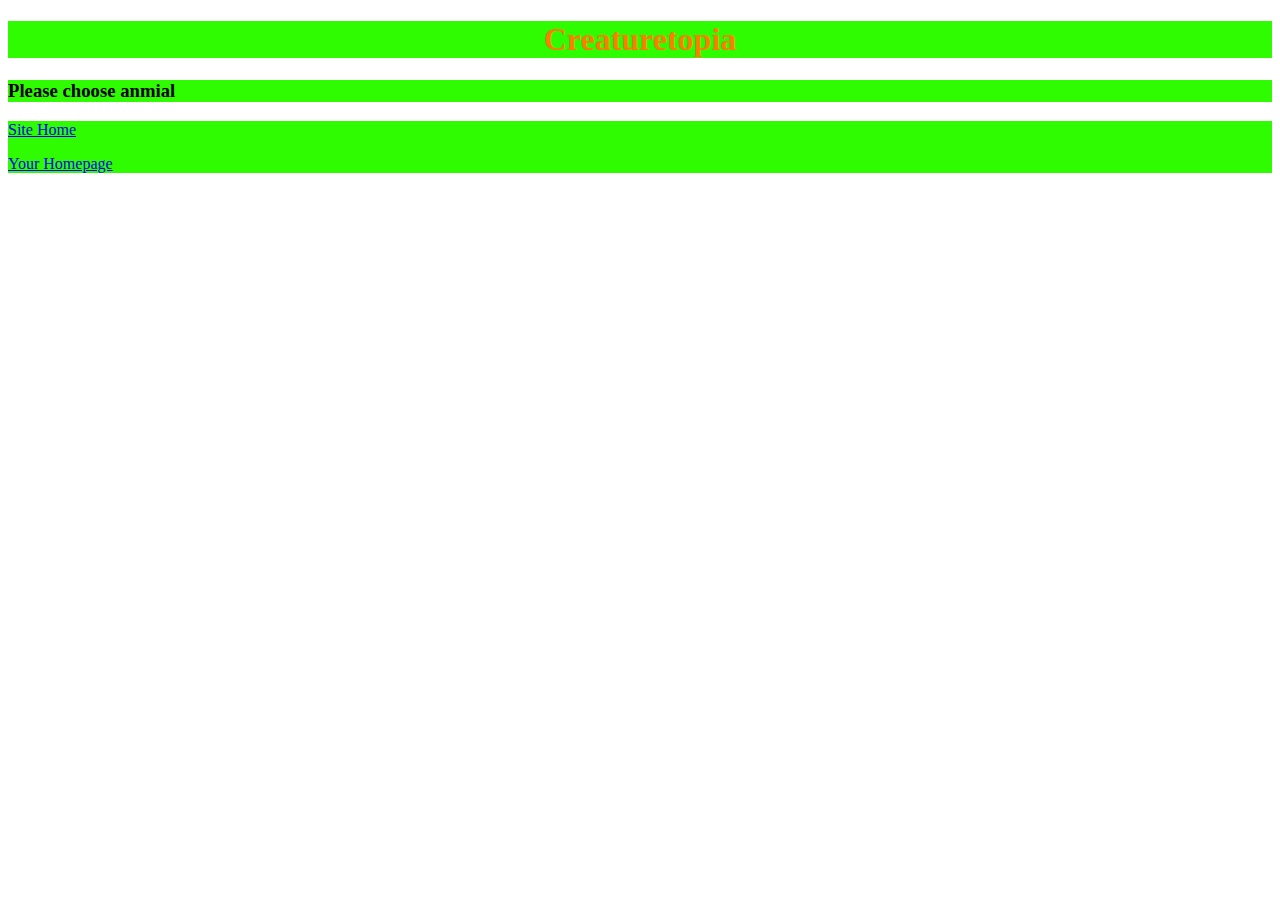
==== animal-reference.html @ 84d4a2bc "HTML and CSS from previous work" ====
<!DOCTYPE html>
<html>
    <head>
            <link rel="stylesheet" type="text/css" href="Styling.css">
            <script src="animal-reference.js" type="text/javascript"></script>
    </head>
    <body>
      <!--Heading Banner-->
      <h1 id="site-name">Creaturetopia</h1>
      <div id="petSelection" class="green-background">
          <h3>Please choose anmial</h3>
          <div id="selectorList"></div>
      </div>
      <div id="speciesInfoContainer" style="display:none">
        <!--species statistics in list with pictures where available-->
        species stats
      </div>
      <div id=return-links>
        <p><a href="./index.html">Site Home</a></p>
        <p><a href="#">Your Homepage</a></p>
      </div>
    </body>
</html>
---- Styling.css ----
#site-name{
    text-align: center;
    background-color: #2FFB01;
    color: #FB7E00;
    }
  #link{
    text-align: center;
  }
  .thin-orange-border{
    border-color: orange;
    border-width: 5px;
    border-style: solid;
  }
  .green-background{
    background-color: #2FFB01;
  }
  #smallImage{
      width: 100px;
      border-color: orange;
      border-width: 5px;
      border-style: solid;
      border-radius: 50%;
    }
  #animalIntro{
      background-color: #2FFB01;
    }
  #animalInfo{
      background-color: #2FFB01;
    }
  #button{
      text-align: center;
    }
  #form{
      background-color: #2FFB01;
    }
  #return-links{
    background-color: #2FFB01
  }
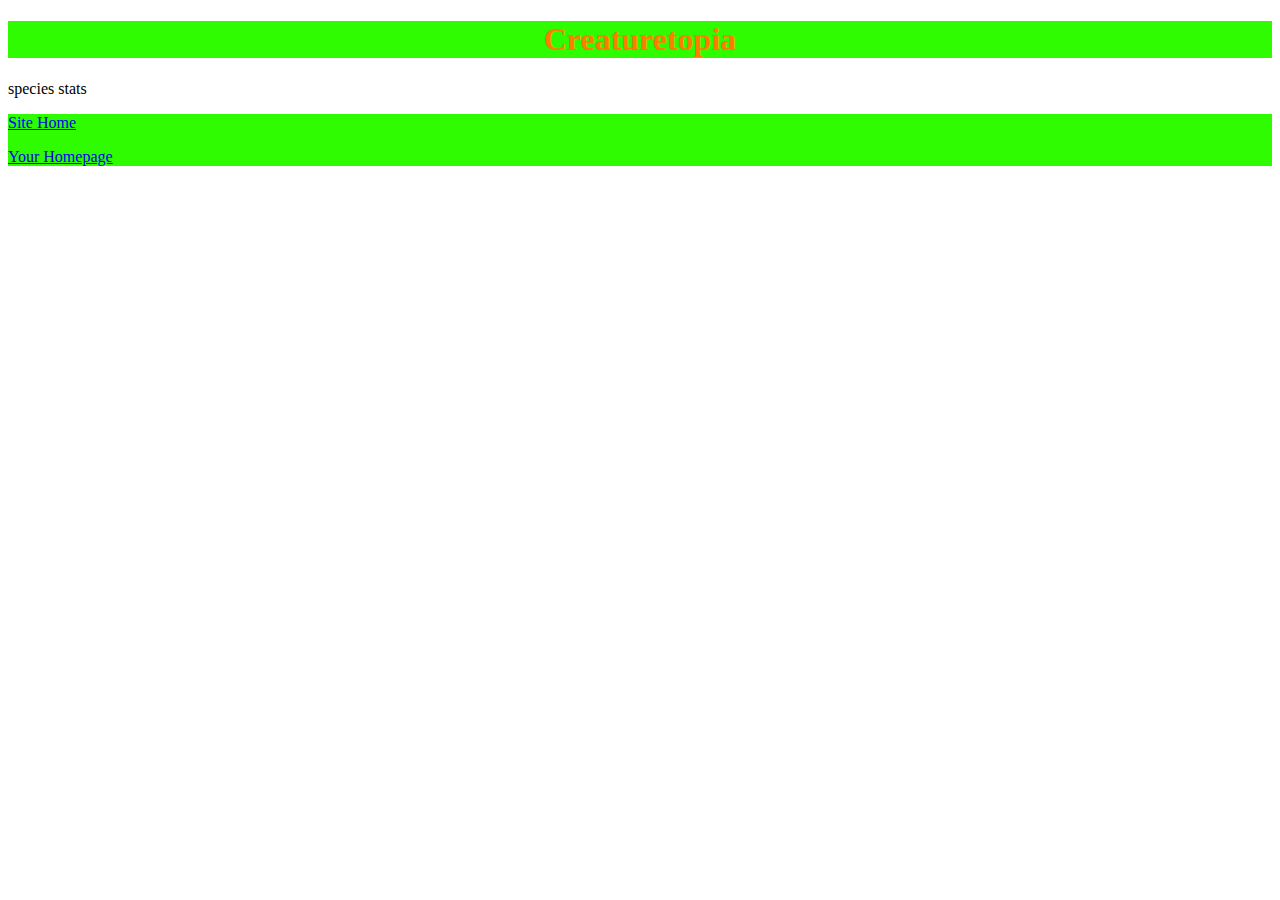
==== commit 746ededc: "remove javascript" ====
--- a/animal-reference.html
+++ b/animal-reference.html
@@ -2,16 +2,10 @@
 <html>
     <head>
             <link rel="stylesheet" type="text/css" href="Styling.css">
-            <script src="animal-reference.js" type="text/javascript"></script>
     </head>
     <body>
       <!--Heading Banner-->
       <h1 id="site-name">Creaturetopia</h1>
-      <div id="petSelection" class="green-background">
-          <h3>Please choose anmial</h3>
-          <div id="selectorList"></div>
-      </div>
-      <div id="speciesInfoContainer" style="display:none">
         <!--species statistics in list with pictures where available-->
         species stats
       </div>
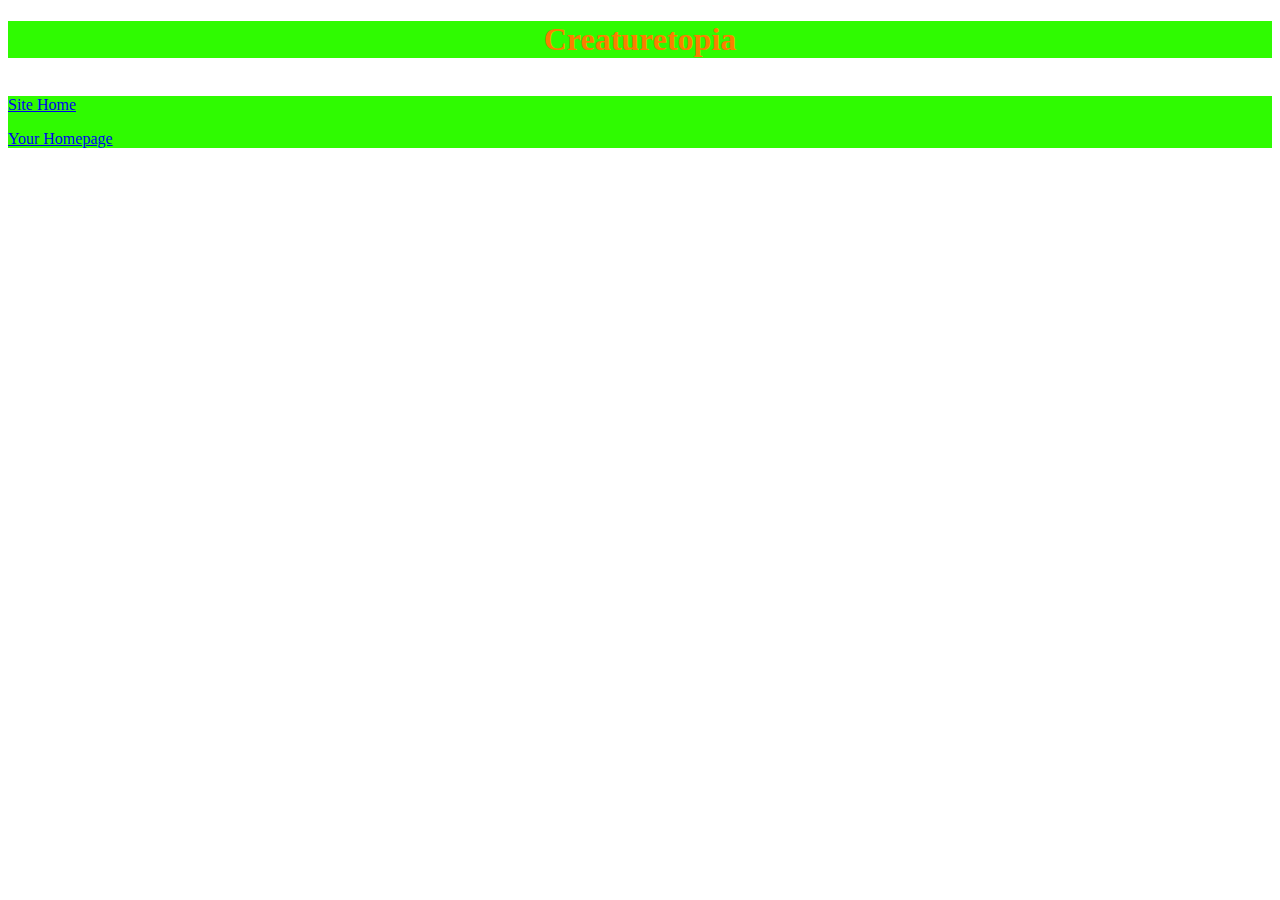
==== commit af99085e: "Added table" ====
--- a/animal-reference.html
+++ b/animal-reference.html
@@ -7,11 +7,12 @@
       <!--Heading Banner-->
       <h1 id="site-name">Creaturetopia</h1>
         <!--species statistics in list with pictures where available-->
-        species stats
+        <table>
+        </table>
       </div>
       <div id=return-links>
         <p><a href="./index.html">Site Home</a></p>
         <p><a href="#">Your Homepage</a></p>
       </div>
     </body>
-</html>+</html>
--- a/Styling.css
+++ b/Styling.css
@@ -3,36 +3,39 @@
     background-color: #2FFB01;
     color: #FB7E00;
     }
-  #link{
+#link{
     text-align: center;
   }
-  .thin-orange-border{
+.thin-orange-border{
     border-color: orange;
     border-width: 5px;
     border-style: solid;
   }
-  .green-background{
+.green-background{
     background-color: #2FFB01;
   }
-  #smallImage{
-      width: 100px;
-      border-color: orange;
-      border-width: 5px;
-      border-style: solid;
-      border-radius: 50%;
+#smallImage{
+    width: 100px;
+    border-color: orange;
+    border-width: 5px;
+    border-style: solid;
+    border-radius: 50%;
     }
-  #animalIntro{
-      background-color: #2FFB01;
+#animalIntro{
+    background-color: #2FFB01;
     }
-  #animalInfo{
-      background-color: #2FFB01;
+#animalInfo{
+    background-color: #2FFB01;
     }
-  #button{
-      text-align: center;
+#button{
+    text-align: center;
     }
-  #form{
-      background-color: #2FFB01;
+#form{
+    background-color: #2FFB01;
     }
-  #return-links{
+#return-links{
     background-color: #2FFB01
-  }+  }
+#question{
+    color: #FB7E00;
+}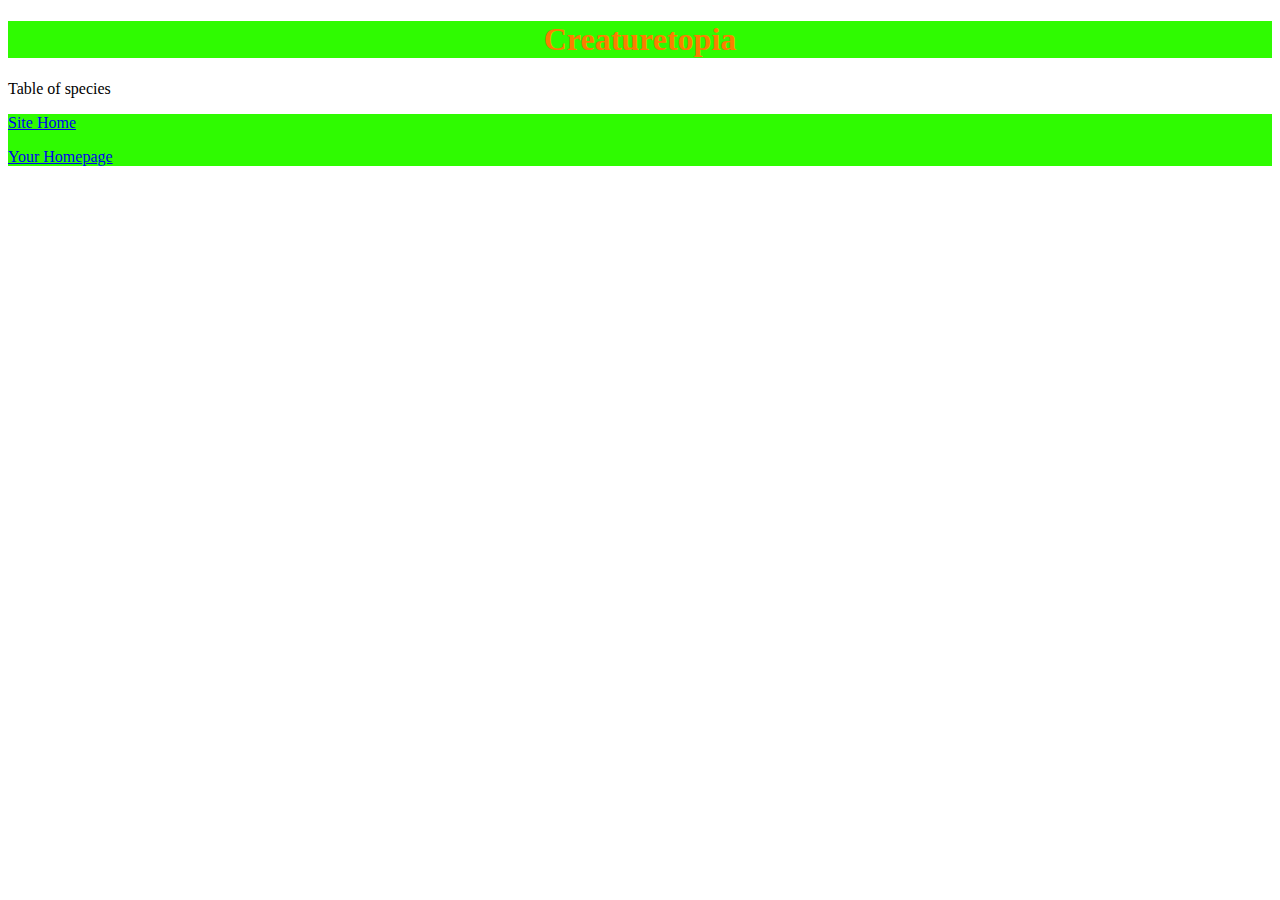
==== commit 28881ece: "adding legal text and accesskeys" ====
--- a/animal-reference.html
+++ b/animal-reference.html
@@ -7,12 +7,11 @@
       <!--Heading Banner-->
       <h1 id="site-name">Creaturetopia</h1>
         <!--species statistics in list with pictures where available-->
-        <table>
-        </table>
+        Table of species
       </div>
       <div id=return-links>
-        <p><a href="./index.html">Site Home</a></p>
-        <p><a href="#">Your Homepage</a></p>
+        <p><a href="./index.html" accesskey="h">Site Home</a></p>
+        <p><a href="#" accesskey="a">Your Homepage</a></p>
       </div>
     </body>
 </html>
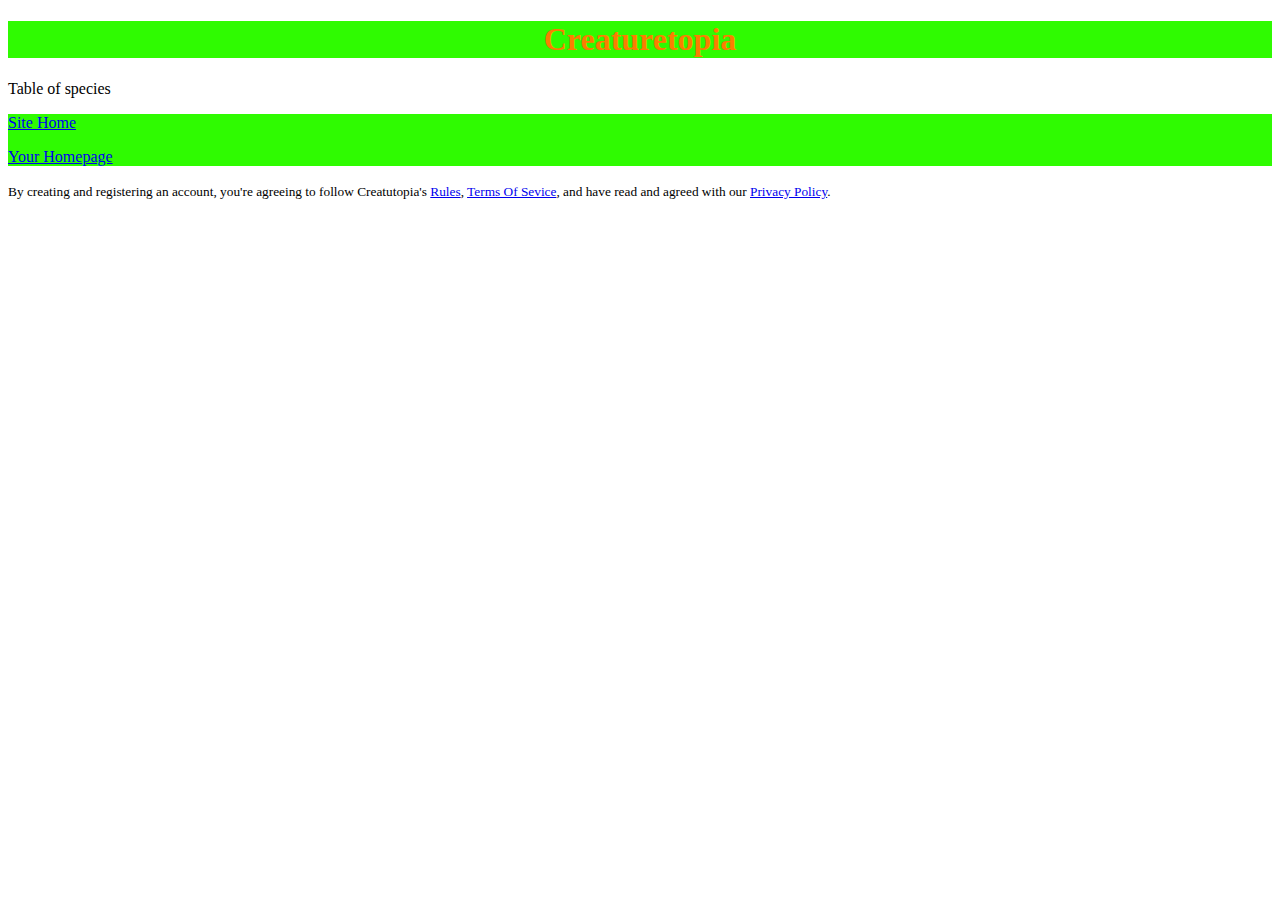
==== commit 4b3a5d40: "fix grammar mistakes" ====
--- a/animal-reference.html
+++ b/animal-reference.html
@@ -13,5 +13,12 @@
         <p><a href="./index.html" accesskey="h">Site Home</a></p>
         <p><a href="#" accesskey="a">Your Homepage</a></p>
       </div>
+      <footer id="legalities">
+          <p>
+            <small>
+            By creating and registering an account, you're agreeing to follow Creatutopia's <a href="#" accesskey="r">Rules</a>, <a href="#" accesskey="t">Terms Of Sevice</a>, and have read and agreed with our <a href="./privacy_policy.html">Privacy Policy</a>.
+            </small>
+          </p>
+      </footer>
     </body>
 </html>
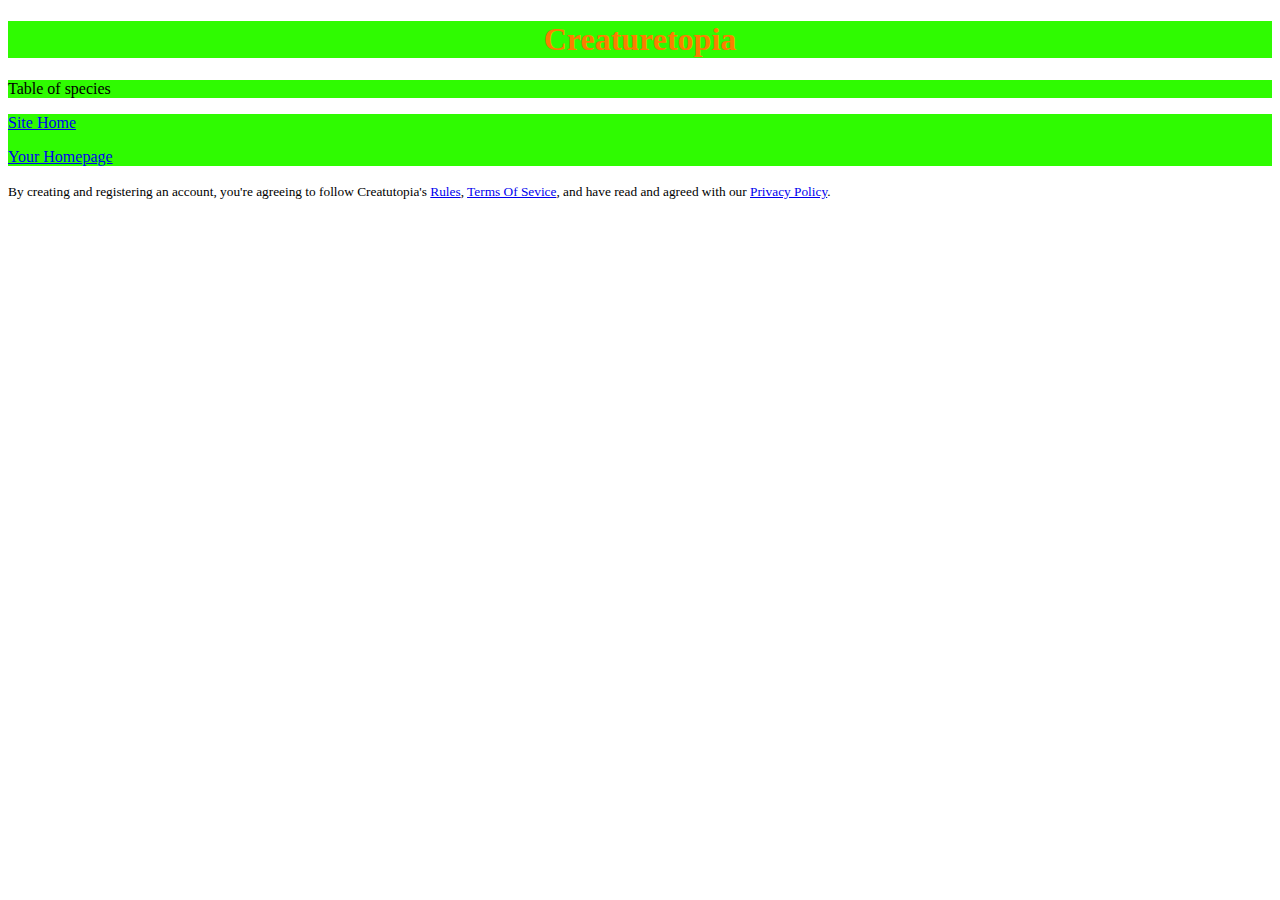
==== commit 3b0846e0: "Adding class in line with 'Organising styling' commit" ====
--- a/animal-reference.html
+++ b/animal-reference.html
@@ -6,10 +6,11 @@
     <body>
       <!--Heading Banner-->
       <h1 id="site-name">Creaturetopia</h1>
+      <main class="green-background">
         <!--species statistics in list with pictures where available-->
         Table of species
-      </div>
-      <div id=return-links>
+      </main>
+      <div class="green-background" id=return-links>
         <p><a href="./index.html" accesskey="h">Site Home</a></p>
         <p><a href="#" accesskey="a">Your Homepage</a></p>
       </div>
--- a/Styling.css
+++ b/Styling.css
@@ -1,41 +1,34 @@
-#site-name{
+h1 {
     text-align: center;
-    background-color: #2FFB01;
+    Background-color: #2FFB01;
     color: #FB7E00;
-    }
-#link{
-    text-align: center;
-  }
+}
 .thin-orange-border{
     border-color: orange;
     border-width: 5px;
     border-style: solid;
-  }
+}
 .green-background{
     background-color: #2FFB01;
-  }
+}
+#link{
+    text-align: center;
+}
 #smallImage{
     width: 100px;
     border-color: orange;
     border-width: 5px;
     border-style: solid;
     border-radius: 50%;
-    }
-#animalIntro{
-    background-color: #2FFB01;
-    }
-#animalInfo{
-    background-color: #2FFB01;
-    }
+}
 #button{
     text-align: center;
-    }
-#form{
-    background-color: #2FFB01;
-    }
-#return-links{
-    background-color: #2FFB01
-  }
+}
 #question{
     color: #FB7E00;
-}+    font-family: Arial, Helvetica, sans-serif;
+}
+#banner {
+    max-width: 100%;
+    height: auto;
+}
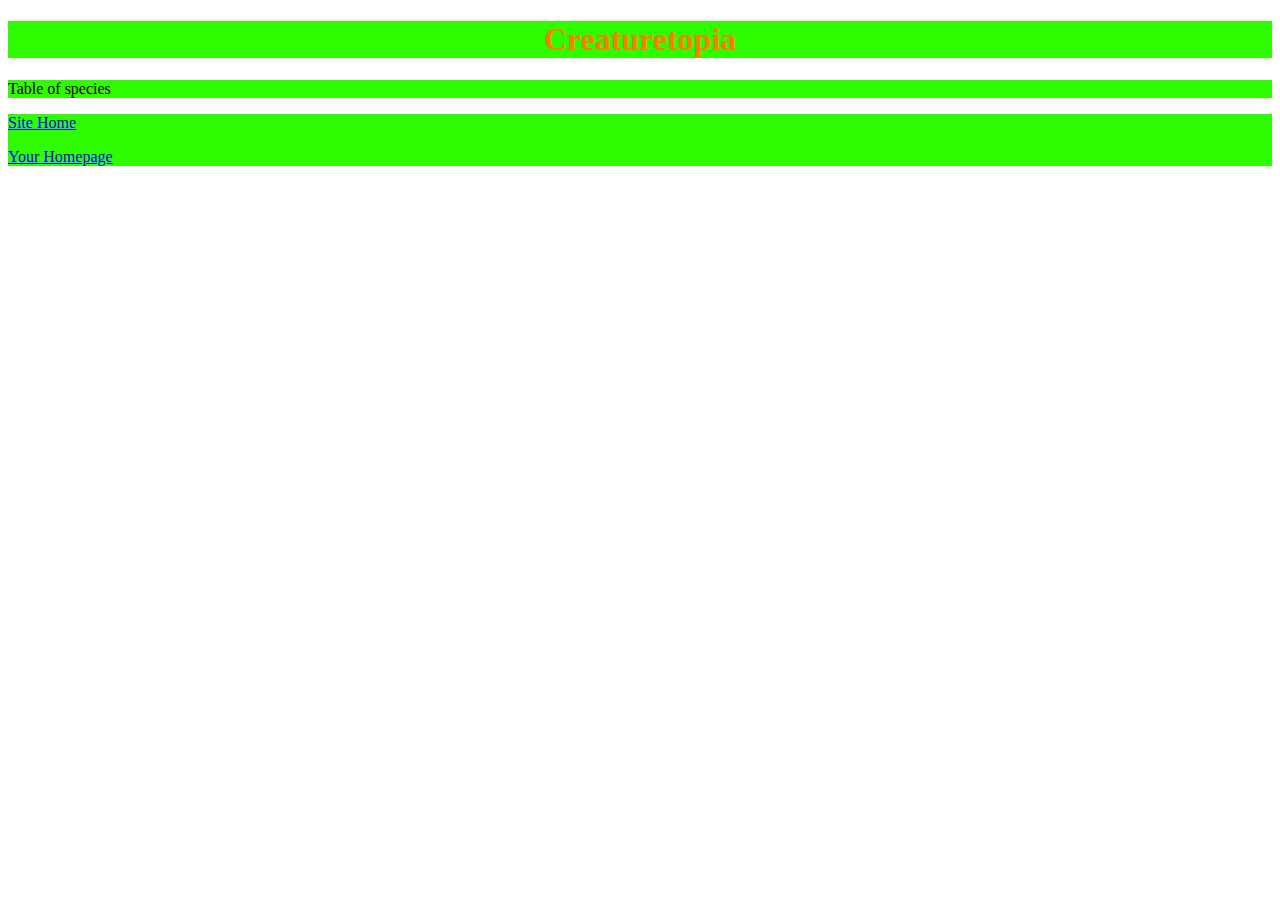
==== commit 6df890d2: "changing legal message at bottom of pages into text file" ====
--- a/animal-reference.html
+++ b/animal-reference.html
@@ -4,8 +4,10 @@
             <link rel="stylesheet" type="text/css" href="Styling.css">
     </head>
     <body>
-      <!--Heading Banner-->
-      <h1 id="site-name">Creaturetopia</h1>
+      <header>
+        <!--Heading Banner-->
+        <h1 id="site-name">Creaturetopia</h1>
+      </header>
       <main class="green-background">
         <!--species statistics in list with pictures where available-->
         Table of species
@@ -14,12 +16,8 @@
         <p><a href="./index.html" accesskey="h">Site Home</a></p>
         <p><a href="#" accesskey="a">Your Homepage</a></p>
       </div>
-      <footer id="legalities">
-          <p>
-            <small>
-            By creating and registering an account, you're agreeing to follow Creatutopia's <a href="#" accesskey="r">Rules</a>, <a href="#" accesskey="t">Terms Of Sevice</a>, and have read and agreed with our <a href="./privacy_policy.html">Privacy Policy</a>.
-            </small>
-          </p>
-      </footer>
+      <?php
+        include("legal.txt")
+      ?>
     </body>
 </html>
--- a/Styling.css
+++ b/Styling.css
@@ -3,8 +3,15 @@
     Background-color: #2FFB01;
     color: #FB7E00;
 }
+h2 {
+    color: #FB7E00;
+}
+h3 {
+    color: #FB7E00;
+    font-family: Arial, Helvetica, sans-serif;
+}
 .thin-orange-border{
-    border-color: orange;
+    border-color: #FB7E00;
     border-width: 5px;
     border-style: solid;
 }
@@ -16,7 +23,7 @@
 }
 #smallImage{
     width: 100px;
-    border-color: orange;
+    border-color: #FB7E00;
     border-width: 5px;
     border-style: solid;
     border-radius: 50%;
@@ -24,10 +31,6 @@
 #button{
     text-align: center;
 }
-#question{
-    color: #FB7E00;
-    font-family: Arial, Helvetica, sans-serif;
-}
 #banner {
     max-width: 100%;
     height: auto;
